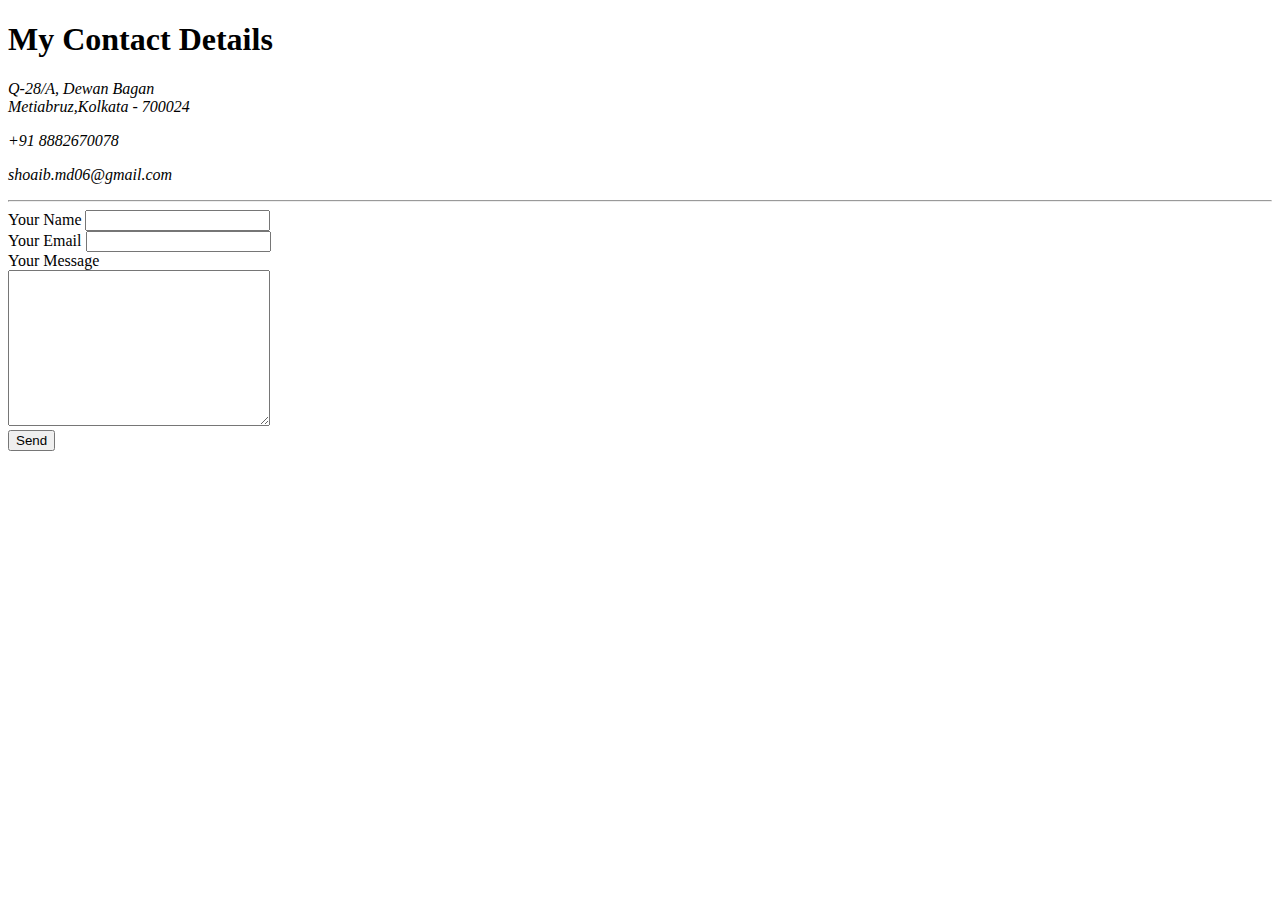
==== contact.html @ 21a08c37 "Add initial CV website" ====
<!DOCTYPE html>
<html lang="en">
<head>
    <meta charset="UTF-8">
    <meta http-equiv="X-UA-Compatible" content="IE=edge">
    <meta name="viewport" content="width=device-width, initial-scale=1.0">
    <title>Contact</title>
</head>
<body>
    <h1>My Contact Details</h1>
    <address>   
        <p>Q-28/A, Dewan Bagan
            <br>
           Metiabruz,Kolkata - 700024  
        </p>
        <p>+91 8882670078</p>
        <p>shoaib.md06@gmail.com</p>
    </address>
    <hr>

    <form action="">
        <label for="name">Your Name</label>
        <input type="text" name="name" id="name">
        <br>
        <label for="email">Your Email</label>
        <input type="email" name="email" id="email">
        <br>
        <label for="message">Your Message</label><br>
        <textarea name="message" id="" cols="30" rows="10"></textarea>
        <br>
        <input type="submit" value="Send">
    </form>
    
</body>
</html>
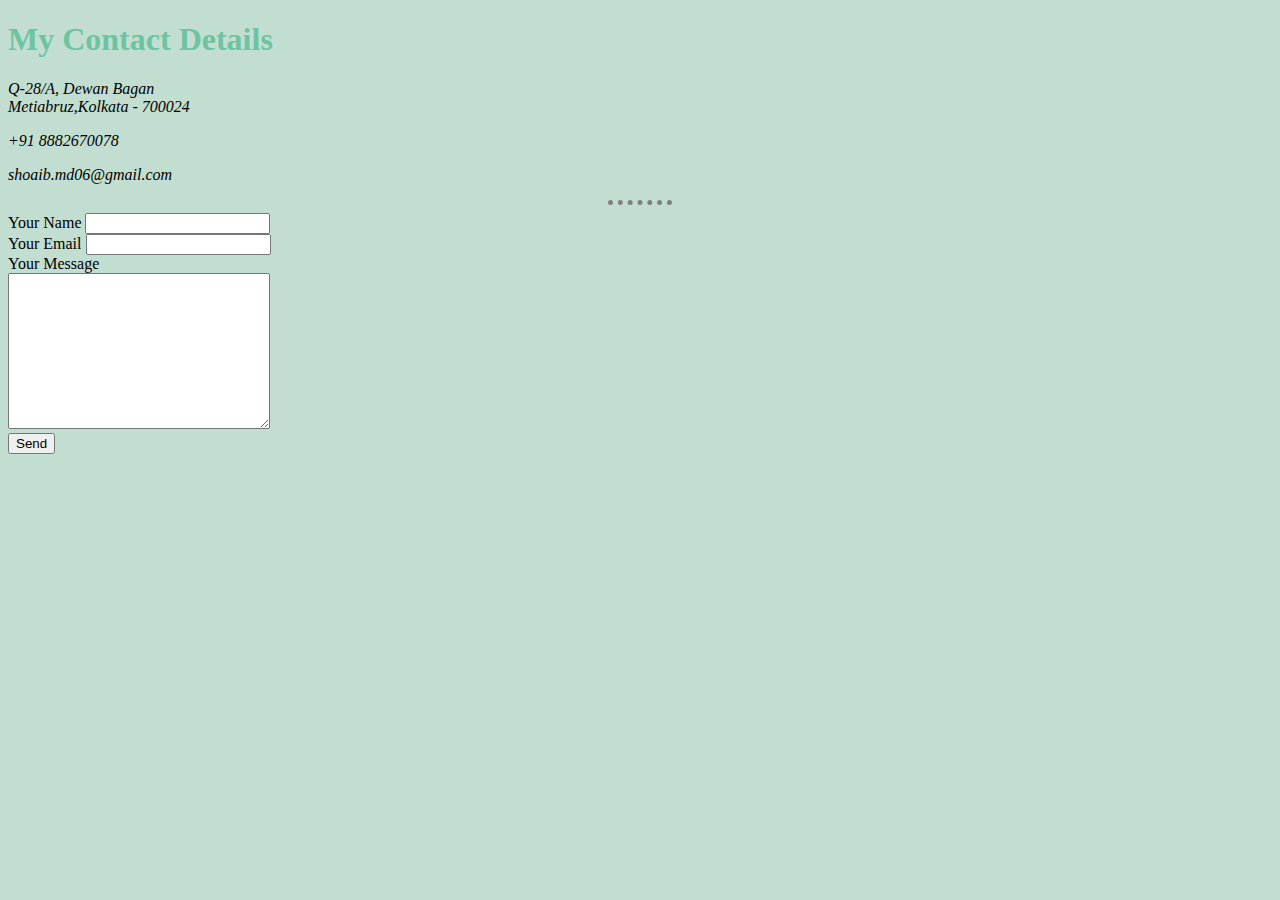
==== commit 16ea5b0f: "Uploading last changed" ====
--- a/contact.html
+++ b/contact.html
@@ -5,6 +5,8 @@
     <meta http-equiv="X-UA-Compatible" content="IE=edge">
     <meta name="viewport" content="width=device-width, initial-scale=1.0">
     <title>Contact</title>
+    <link rel="stylesheet" href="style.css"></link>
+
 </head>
 <body>
     <h1>My Contact Details</h1>
--- a/style.css
+++ b/style.css
@@ -0,0 +1,14 @@
+body{
+    background-color:#C2DED1;
+}
+h1,h3{
+    color: #6CC4A1;
+}
+hr{
+    /* background-color: white; */
+    border-style: dotted none none;
+    border-color: grey;
+    border-width: 5px;
+    width: 5%;
+   
+}